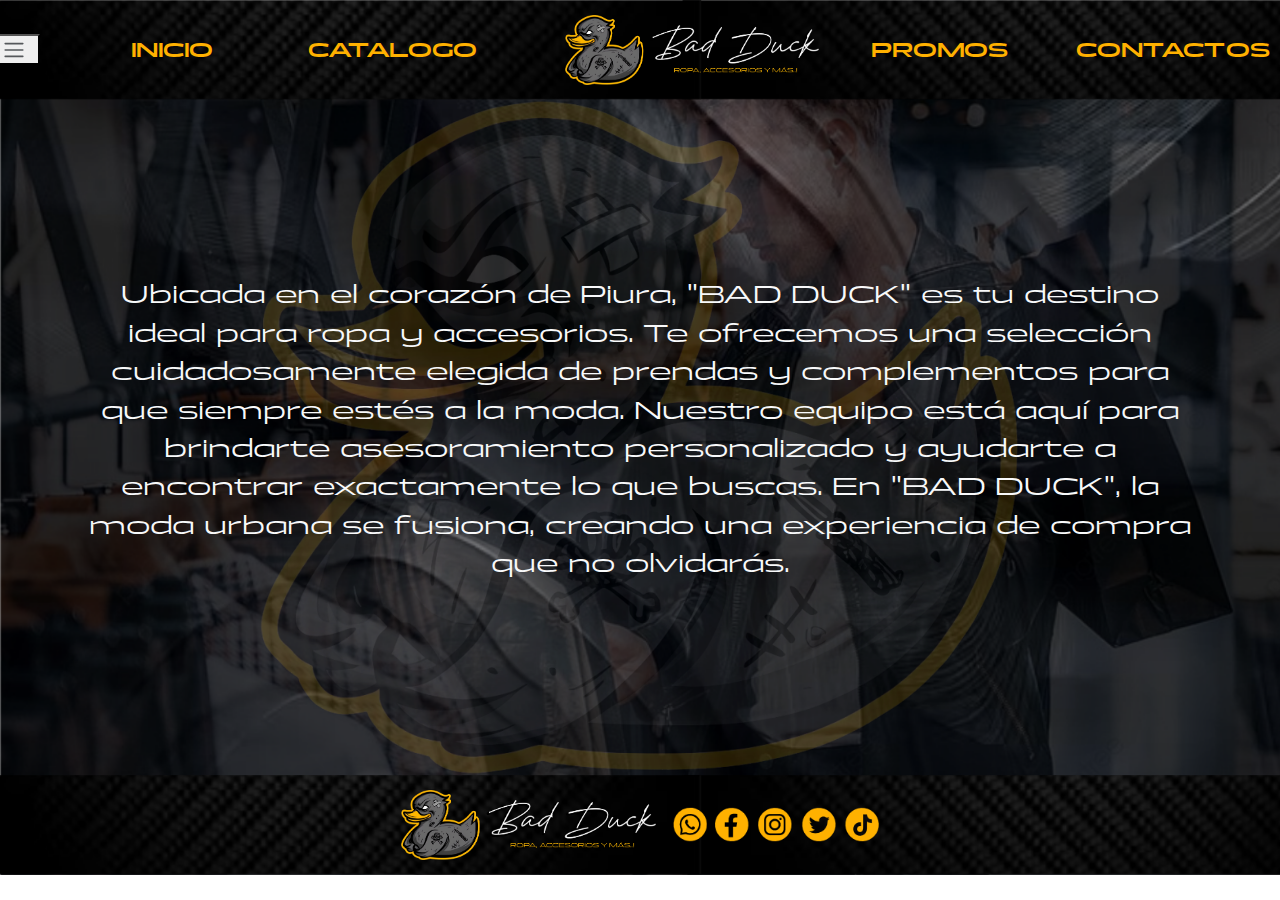
==== index.html @ efbb31c3 "First page" ====
<!DOCTYPE html>
<html lang="en">
<head>
  <meta charset="UTF-8">
  <meta name="viewport" content="width=device-width, initial-scale=1.0">
  <title>Bad Duck</title>
  <link href="https://cdn.jsdelivr.net/npm/bootstrap@5.3.3/dist/css/bootstrap.min.css" 
  rel="stylesheet" integrity="sha384-QWTKZyjpPEjISv5WaRU9OFeRpok6YctnYmDr5pNlyT2bRjXh0JMhjY6hW+ALEwIH" crossorigin="anonymous">
  <link rel="stylesheet" href="/CSS/style.css">
  <script src="https://cdn.jsdelivr.net/npm/bootstrap@5.3.3/dist/js/bootstrap.bundle.min.js" 
  integrity="sha384-YvpcrYf0tY3lHB60NNkmXc5s9fDVZLESaAA55NDzOxhy9GkcIdslK1eN7N6jIeHz" crossorigin="anonymous"></script>
</head>
<body class="background">
  <header class="row header">
    <div class="row d-flex px-0 mx-0 justify-content-around">
      <nav class="row container navbar navbar-expand-lg">
        <button class="navbar-toogler col" type="button" data-bs-toggle="collapse" data-bs-target="#navbarNav" aria-controls="navbarNav" aria-expanded="false" aria-label="Toggle navigation">
          <span class="navbar-toggler-icon"></span>
        </button>

        <div class="collapse navbar-collapse" id="nvbarSupportedContent">
          <a class="navbar-brand col text-center nav-text-header" href="#">Inicio</a>
          <a class="navbar-brand col nav-text-header" href="/catalogo.html">Catalogo</a>
          <a href="/index.html" class="col">
            <img src="/img/LOGO .png" alt="Logo Bad Duck" height="70px">
          </a>
          <a class="navbar-brand col text-center nav-text-header" href="#">Promos</a>
          <a class="navbar-brand col nav-text-header" href="#">Contactos</a>
        </div>
      </nav>
    </div>
  </header>
  <section class="row">
    <div class="container big-logo text-center d-flex align-items-center">
      <p class="text-light px-5 mx-5">Ubicada en el corazón de Piura, "BAD DUCK" es tu destino 
        ideal para ropa y accesorios. Te ofrecemos una selección cuidadosamente elegida de prendas 
        y complementos para que siempre estés a la moda. Nuestro equipo está aquí para brindarte 
        asesoramiento personalizado y ayudarte a encontrar exactamente lo que buscas. En "BAD DUCK", 
        la moda urbana se fusiona, creando una experiencia de compra que no olvidarás.</p>
    </div>
  </section>
  <footer class="row footer card-footer">
    <div class="container d-flex justify-content-center align-items-center">
      <a href="/index.html">
        <img src="/img/LOGO .png" alt="Logo Bad Duck" height="70px" class="me-2">
      </a>
      <a href="https://www.whatsapp.com/?lang=es_LA" target="_blank">
        <img src="/img/ICONOS REDES.png" alt="whatsapp" height="35px" class="ms-2 whatsapp">
      </a>
      <a href="https://www.facebook.com/profile.php?id=61554198024413" target="_blank">
        <img src="/img/ICONOS REDES.png" alt="facebook" height="35px" class="ms-2 facebook">
      </a>
      <a href="https://www.instagram.com" target="_blank">
        <img src="/img/ICONOS REDES.png" alt="instagram" height="35px" class="ms-2 instagram">
      </a>
      <a href="https://x.com" target="_blank">
        <img src="/img/ICONOS REDES.png" alt="x" height="35px" class="ms-2 x">
      </a>
      <a href="https://www.tiktok.com" target="_blank">
        <img src="/img/ICONOS REDES.png" alt="tiktok" height="35px" class="ms-2 tiktok">
      </a>
    </div>
  </footer>
</body>
</html>
---- CSS/style.css ----
:root {
  --title-font: 'Panchang'
}

@font-face {
  font-family: 'Panchang';
  src: url('/Fuentes/Panchang_Complete/Fonts/TTF/Panchang-Variable.ttf');
}

.header {
  background-image: url(/img/header-footer.png);
  position: relative;
  background-size: cover;
  height: 100px;
  border: 0;
  margin-top: -0.5px;
}

.nav-text-header, .nav-text-header:visited {
  font-family: var(--title-font);
  font-weight: 600;
  text-transform: uppercase;
  color: rgb(255, 177, 0);
}

.nav-text-header:hover {
  color: white;
}

.nav-text-header:active {
  color: lightgray;
}

.ham-width {
  width: 25px;
  padding: 0;
  margin-right: 2rem;
}

.background {
  background-image: url(/img/Fondo.png);
  max-height: 100vh;
  overflow: auto;
  position: relative;
  background-size: cover;
  background-repeat: no-repeat;
}

section {
  max-height: 100vh;
  position: relative;
}

.big-logo {
  position: relative;
  align-items: center;
  height: 75dvh;
  padding: 0;
}

.big-logo::before {
  content: "";
  background-image: url(/img/LOGO\ PATO.png);
  background-size: contain;
  background-repeat: no-repeat;
  background-position: center;
  position: absolute;
  top: 0px;
  right: 0px;
  bottom: 0px;
  left: 0px;
  opacity: 0.5;
}

.big-logo p {
  position: relative;
  font-family: var(--title-font);
  font-size: 1.6rem;
}

.footer {
  background-image: url(/img/header-footer.png);
  background-size: cover;
  height: 100px;
  right: 0px;
  bottom: 0px;
  left: 0px;
}

.whatsapp {
  width: 35px;
  object-fit: cover;
  object-position: -0.5%;
}

.facebook {
  width: 35px;
  object-fit: cover;
  object-position: 25%;
}

.instagram {
  width: 35px;
  object-fit: cover;
}

.x {
  width: 35px;
  object-fit: cover;
  object-position: 75%;
}

.tiktok {
  width: 35px;
  object-fit: cover;
  object-position: 100%;
}
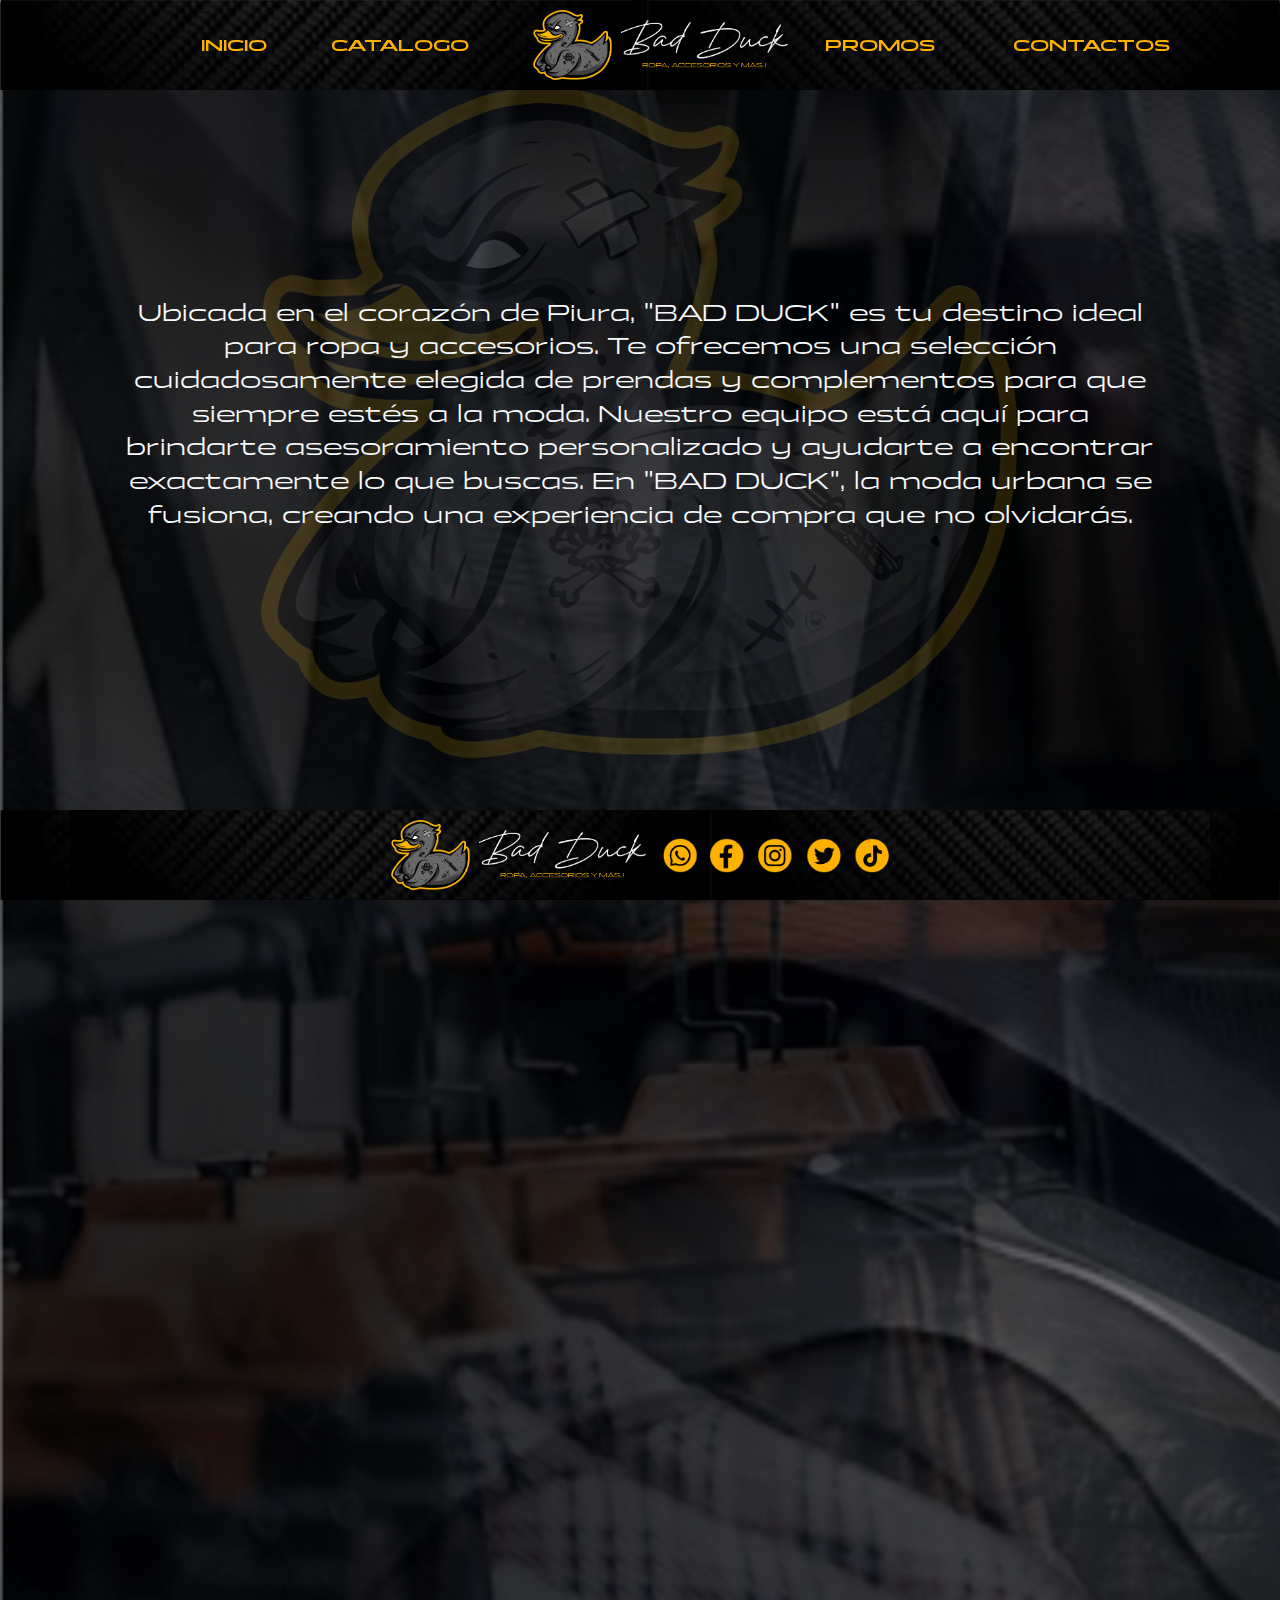
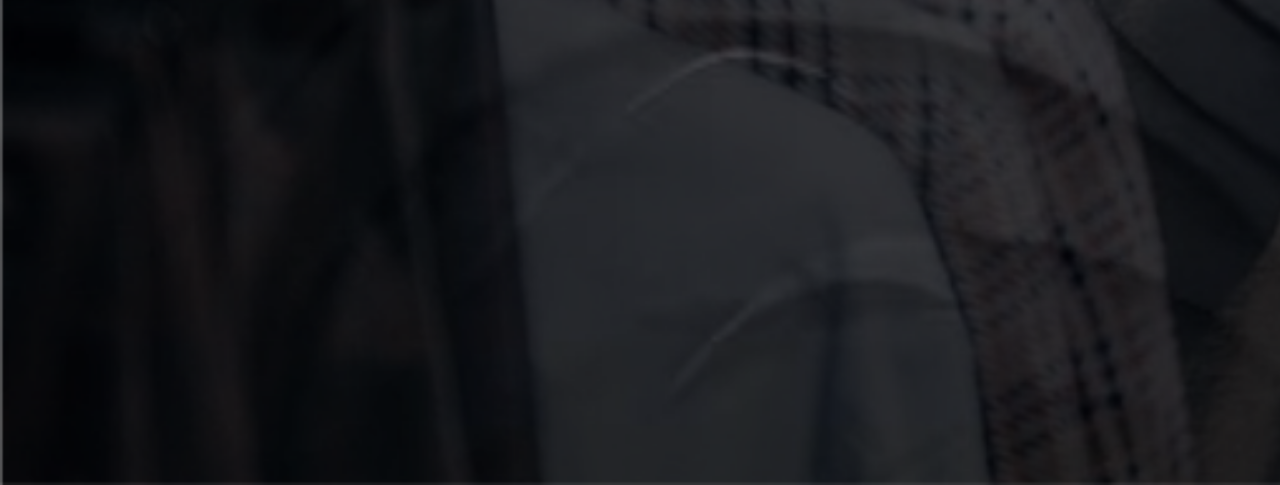
==== commit 85034b23: "Avance final" ====
--- a/index.html
+++ b/index.html
@@ -11,55 +11,67 @@
   integrity="sha384-YvpcrYf0tY3lHB60NNkmXc5s9fDVZLESaAA55NDzOxhy9GkcIdslK1eN7N6jIeHz" crossorigin="anonymous"></script>
 </head>
 <body class="background">
-  <header class="row header">
-    <div class="row d-flex px-0 mx-0 justify-content-around">
-      <nav class="row container navbar navbar-expand-lg">
-        <button class="navbar-toogler col" type="button" data-bs-toggle="collapse" data-bs-target="#navbarNav" aria-controls="navbarNav" aria-expanded="false" aria-label="Toggle navigation">
+  <div class="d-block text-center">
+    <header class="header d-flex z-3">
+      <div class="d-sm-block d-xl-none col-6 logo-md text-center p-sm-2 p-3">
+        <a href="/index.html">
+          <img src="/img/LOGO .png" alt="Logo Bad Duck" height="70px" class="logo-small">
+        </a>
+      </div>
+      <div class="d-block d-xl-none justify-content-end justify-content-md-center col-6 d-grid py-4 navbar navbar-dark px-5">
+        <button class="navbar-toggler col" type="button" data-bs-toggle="collapse" data-bs-target="#navbarNav" aria-controls="navbarNav" aria-expanded="false" aria-label="Toggle navigation">
           <span class="navbar-toggler-icon"></span>
         </button>
-
-        <div class="collapse navbar-collapse" id="nvbarSupportedContent">
-          <a class="navbar-brand col text-center nav-text-header" href="#">Inicio</a>
-          <a class="navbar-brand col nav-text-header" href="/catalogo.html">Catalogo</a>
-          <a href="/index.html" class="col">
-            <img src="/img/LOGO .png" alt="Logo Bad Duck" height="70px">
+      </div>
+      <div class="row d-flex px-0 mx-0">
+        <nav class="container navbar-expand-xl">
+          <div class="collapse navbar-collapse header" id="nvbarSupportedContent">
+            <a class="navbar-brand col text-end nav-text-header" href="index.html">Inicio</a>
+            <a class="navbar-brand col nav-text-header" href="/catalogo.html">Catalogo</a>
+            <a href="/index.html" class="col-2">
+              <img src="/img/LOGO .png" alt="Logo Bad Duck" height="70px">
+            </a>
+            <a class="navbar-brand col nav-text-header" href="/promos.html">Promos</a>
+            <a class="navbar-brand col text-start nav-text-header" href="/contactos.html">Contactos</a>
+          </div>
+        </nav>
+      </div>
+    </header>
+    <section>
+      <div class="container big-logo text-center d-flex align-items-center">
+        <div class="d-flex text-introduction">
+          <p class="text-light mx-5">Ubicada en el corazón de Piura, "BAD DUCK" es tu destino 
+            ideal para ropa y accesorios. Te ofrecemos una selección cuidadosamente elegida de prendas 
+            y complementos para que siempre estés a la moda. Nuestro equipo está aquí para brindarte 
+            asesoramiento personalizado y ayudarte a encontrar exactamente lo que buscas. En "BAD DUCK", 
+            la moda urbana se fusiona, creando una experiencia de compra que no olvidarás.</p>
+        </div>
+      </div>
+    </section>
+    <footer class="footer card-footer">
+      <div class="container d-flex justify-content-center align-items-center footer">
+        <a href="/index.html" class="d-none d-md-block">
+          <img src="/img/LOGO .png" alt="Logo Bad Duck" height="70px" class="me-2">
+        </a>
+        <div>
+          <a href="https://www.whatsapp.com/?lang=es_LA" target="_blank">
+            <img src="/img/ICONOS REDES.png" alt="whatsapp" height="35px" class="ms-2 whatsapp">
           </a>
-          <a class="navbar-brand col text-center nav-text-header" href="#">Promos</a>
-          <a class="navbar-brand col nav-text-header" href="#">Contactos</a>
+          <a href="https://www.facebook.com/profile.php?id=61554198024413" target="_blank">
+            <img src="/img/ICONOS REDES.png" alt="facebook" height="35px" class="ms-2 facebook">
+          </a>
+          <a href="https://www.instagram.com" target="_blank">
+            <img src="/img/ICONOS REDES.png" alt="instagram" height="35px" class="ms-2 instagram">
+          </a>
+          <a href="https://x.com" target="_blank">
+            <img src="/img/ICONOS REDES.png" alt="x" height="35px" class="ms-2 x">
+          </a>
+          <a href="https://www.tiktok.com" target="_blank">
+            <img src="/img/ICONOS REDES.png" alt="tiktok" height="35px" class="ms-2 tiktok">
+          </a>
         </div>
-      </nav>
-    </div>
-  </header>
-  <section class="row">
-    <div class="container big-logo text-center d-flex align-items-center">
-      <p class="text-light px-5 mx-5">Ubicada en el corazón de Piura, "BAD DUCK" es tu destino 
-        ideal para ropa y accesorios. Te ofrecemos una selección cuidadosamente elegida de prendas 
-        y complementos para que siempre estés a la moda. Nuestro equipo está aquí para brindarte 
-        asesoramiento personalizado y ayudarte a encontrar exactamente lo que buscas. En "BAD DUCK", 
-        la moda urbana se fusiona, creando una experiencia de compra que no olvidarás.</p>
-    </div>
-  </section>
-  <footer class="row footer card-footer">
-    <div class="container d-flex justify-content-center align-items-center">
-      <a href="/index.html">
-        <img src="/img/LOGO .png" alt="Logo Bad Duck" height="70px" class="me-2">
-      </a>
-      <a href="https://www.whatsapp.com/?lang=es_LA" target="_blank">
-        <img src="/img/ICONOS REDES.png" alt="whatsapp" height="35px" class="ms-2 whatsapp">
-      </a>
-      <a href="https://www.facebook.com/profile.php?id=61554198024413" target="_blank">
-        <img src="/img/ICONOS REDES.png" alt="facebook" height="35px" class="ms-2 facebook">
-      </a>
-      <a href="https://www.instagram.com" target="_blank">
-        <img src="/img/ICONOS REDES.png" alt="instagram" height="35px" class="ms-2 instagram">
-      </a>
-      <a href="https://x.com" target="_blank">
-        <img src="/img/ICONOS REDES.png" alt="x" height="35px" class="ms-2 x">
-      </a>
-      <a href="https://www.tiktok.com" target="_blank">
-        <img src="/img/ICONOS REDES.png" alt="tiktok" height="35px" class="ms-2 tiktok">
-      </a>
-    </div>
-  </footer>
+      </div>
+    </footer>
+  </div>
 </body>
 </html>--- a/CSS/style.css
+++ b/CSS/style.css
@@ -1,5 +1,6 @@
 :root {
-  --title-font: 'Panchang'
+  --title-font: 'Panchang';
+  --primary-color: rgb(255, 177, 0);
 }
 
 @font-face {
@@ -7,20 +8,41 @@
   src: url('/Fuentes/Panchang_Complete/Fonts/TTF/Panchang-Variable.ttf');
 }
 
+/* Header */
 .header {
   background-image: url(/img/header-footer.png);
-  position: relative;
   background-size: cover;
-  height: 100px;
-  border: 0;
-  margin-top: -0.5px;
-}
-
+  background-repeat: no-repeat;
+  height: 90px;
+  width: 100dvw;
+  position: fixed;
+  top: 0;
+  right: 0;
+  left: 0;
+}
+
+.logo-md {
+  height: 90px;
+}
+
+@media(max-width: 575px) {
+  .logo-small{
+    height: 60px;
+  }
+}
+
+@media(max-width: 375px){
+  .logo-small {
+    height: 50px;
+  }
+}
+
+/* Navbar */
 .nav-text-header, .nav-text-header:visited {
   font-family: var(--title-font);
   font-weight: 600;
   text-transform: uppercase;
-  color: rgb(255, 177, 0);
+  color: var(--primary-color);
 }
 
 .nav-text-header:hover {
@@ -37,13 +59,52 @@
   margin-right: 2rem;
 }
 
+/* Body */
 .background {
   background-image: url(/img/Fondo.png);
-  max-height: 100vh;
-  overflow: auto;
-  position: relative;
   background-size: cover;
-  background-repeat: no-repeat;
+  min-height: 100vh;
+  min-width: 100vw;
+  background-repeat: no-repeat;
+  overflow-x: hidden;
+  top: 0;
+  right: 0;
+  left: 0;
+  bottom: 0;
+  margin-top: 85px;
+}
+
+@media(max-width: 1400px) {
+  .background {
+    height: 125rem;
+    min-width: 100vw;
+    justify-content: end;
+    align-items: center;
+  }
+}
+
+.background-promo {
+  background-image: url(/img/Fondo.png);
+  box-shadow: inset 0px 4px 200px #000000;
+  background-size: cover;
+  min-height: 100vh;
+  min-width: 100vw;
+  background-repeat: no-repeat;
+  overflow-x: hidden;
+  top: 0;
+  right: 0;
+  left: 0;
+  bottom: 0;
+  margin-top: 85px;
+}
+
+@media(max-width: 1400px) {
+  .background-promo {
+    height: 40rem;
+    min-width: 100vw;
+    justify-content: end;
+    align-items: center;
+  }
 }
 
 section {
@@ -56,6 +117,18 @@
   align-items: center;
   height: 75dvh;
   padding: 0;
+}
+
+.container-content {
+  position: relative;
+  align-items: center;
+  height: 75dvh;
+  padding: 0;
+}
+
+h4, h3, h2 {
+  font-family: var(--title-font);
+  color: var(--primary-color);
 }
 
 .big-logo::before {
@@ -75,16 +148,148 @@
 .big-logo p {
   position: relative;
   font-family: var(--title-font);
-  font-size: 1.6rem;
-}
-
+}
+
+/* Imagen */
+.text-introduction {
+  font-size: 1.4rem;
+}
+
+.image-size {
+  height: 400px;
+}
+
+@media(max-width:1610px){
+  .image-size {
+    height: 350px;
+  }
+}
+
+/* Imagen Polo */
+.imagen-polo-cube {
+  height: 250px;
+  width: 350px;
+  box-shadow: 0px 0px 5px 0.5px var(--primary-color);
+}
+
+@media (max-width: 1400px) {
+  .imagen-polo-cube {
+    height: 250px;
+    width: 350px;
+  }
+}
+
+.imagen-polo-tall {
+  height: 500px;
+  box-shadow: 0px 0px 5px 0.5px var(--primary-color);
+}
+
+@media (max-width: 1400px) {
+  .imagen-polo-tall {
+    height: 250px;
+    width: 350px;
+    object-fit: cover;
+  }
+}
+
+section div img:hover {
+  transform: scale(1.04);
+  transition: 0.3s;
+}
+
+/* Promociones */
+
+.img-marcas {
+  max-width: 609px;
+}
+
+@media (max-width: 400px) {
+  .img-marcas {
+    max-width: 300px;
+  }
+}
+
+.model-promo {
+  max-height: 610px;
+}
+
+@media (max-width: 400px) {
+  .model-promo {
+    max-height: 300px;
+    margin-top: 5rem;
+  }
+}
+
+/* Text Main */
+@media (max-width: 745px) {
+  .text-introduction {
+    font-size: 1rem;
+  }
+}
+
+@media (max-width: 375px) {
+  .text-introduction {
+    font-size: 0.90rem;
+  }
+}
+
+@media (max-width: 300px) {
+  .text-introduction {
+    font-size: 0.7rem;
+  }
+}
+
+/* form */
+.container-form {
+  margin-top: 140px;
+}
+
+.form-label-badduck {
+  font-family: var(--title-font);
+  color: var(--primary-color);
+  font-weight: 500;
+}
+
+.input-badduck {
+  opacity: 0.4;
+  font-family: var(--title-font);
+  color: white;
+}
+
+.textarea-badduck {
+  border-radius: 15px;
+  height: 150px;
+  opacity: 0.4;
+  font-family: var(--title-font);
+  color: white;
+}
+
+.button-badduck {
+  background-color: var(--primary-color);
+  color: white;
+  font-family: var(--title-font);
+  border-radius: 20px;
+  font-weight: 500;
+  font-size: 1.3rem;
+  width: 200px;
+  height: 40px;
+}
+
+/* Footer */
 .footer {
   background-image: url(/img/header-footer.png);
   background-size: cover;
-  height: 100px;
-  right: 0px;
-  bottom: 0px;
-  left: 0px;
+  background-repeat: no-repeat;
+  height: 90px;
+  width: 100dvw;
+  position: fixed;
+  bottom: 0;
+  left: 0;
+  right: 0;
+}
+
+a {
+  text-decoration: none;
 }
 
 .whatsapp {
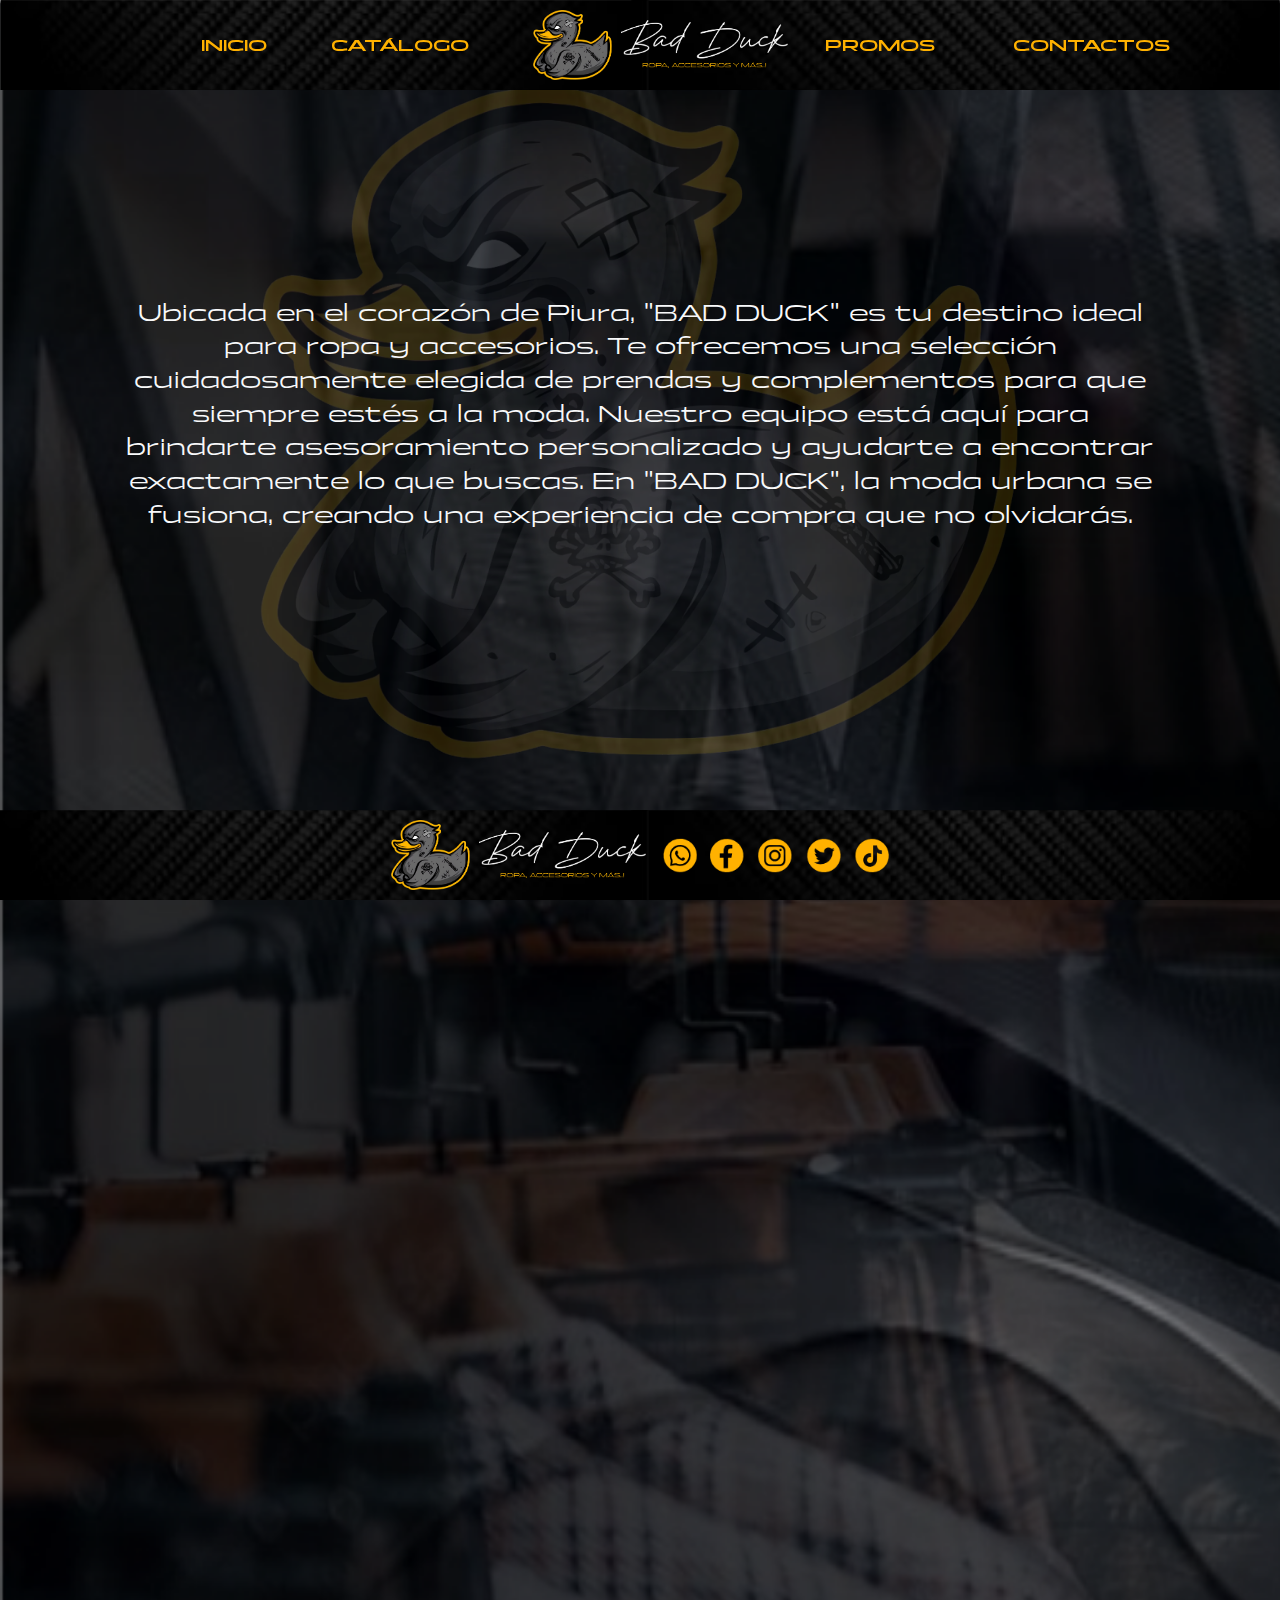
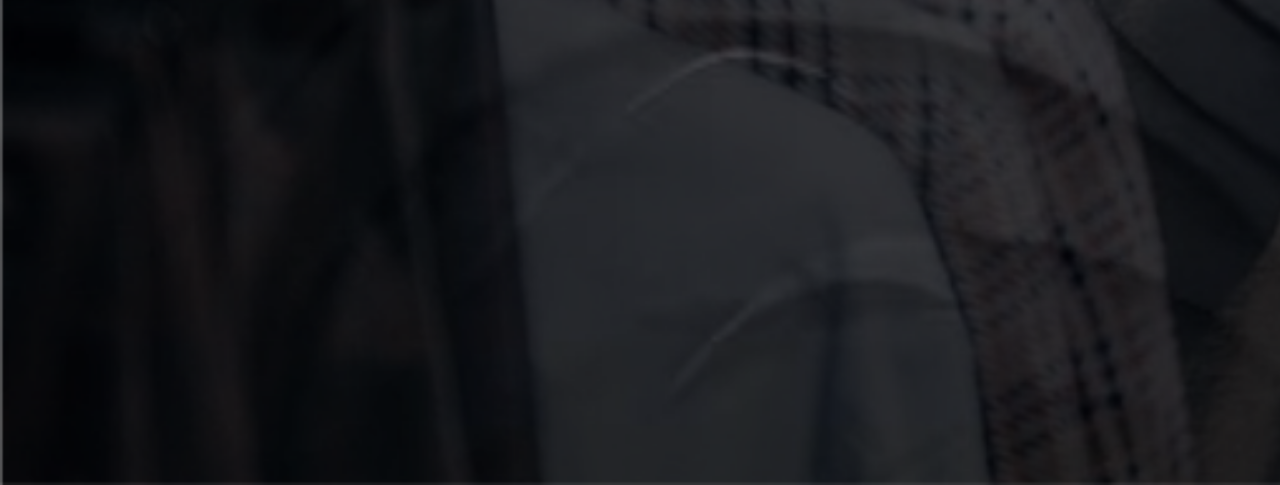
==== commit a50378cd: "arreglos gramaticales, footer y alineado polos" ====
--- a/index.html
+++ b/index.html
@@ -27,7 +27,7 @@
         <nav class="container navbar-expand-xl">
           <div class="collapse navbar-collapse header" id="nvbarSupportedContent">
             <a class="navbar-brand col text-end nav-text-header" href="index.html">Inicio</a>
-            <a class="navbar-brand col nav-text-header" href="/catalogo.html">Catalogo</a>
+            <a class="navbar-brand col nav-text-header" href="/catalogo.html">Catálogo</a>
             <a href="/index.html" class="col-2">
               <img src="/img/LOGO .png" alt="Logo Bad Duck" height="70px">
             </a>
@@ -48,8 +48,8 @@
         </div>
       </div>
     </section>
-    <footer class="footer card-footer">
-      <div class="container d-flex justify-content-center align-items-center footer">
+    <footer class="row footer card-footer">
+      <div class="container d-flex justify-content-center align-items-center">
         <a href="/index.html" class="d-none d-md-block">
           <img src="/img/LOGO .png" alt="Logo Bad Duck" height="70px" class="me-2">
         </a>
--- a/CSS/style.css
+++ b/CSS/style.css
@@ -169,10 +169,16 @@
 .imagen-polo-cube {
   height: 250px;
   width: 350px;
-  box-shadow: 0px 0px 5px 0.5px var(--primary-color);
-}
-
-@media (max-width: 1400px) {
+}
+
+@media (max-width: 1700px) {
+  .imagen-polo-cube {
+    height: 188px;
+    width: 288px;
+  }
+}
+
+@media (max-width: 1399px) {
   .imagen-polo-cube {
     height: 250px;
     width: 350px;
@@ -181,10 +187,15 @@
 
 .imagen-polo-tall {
   height: 500px;
-  box-shadow: 0px 0px 5px 0.5px var(--primary-color);
-}
-
-@media (max-width: 1400px) {
+}
+
+@media (max-width: 1700px) {
+  .imagen-polo-tall {
+    height: 380px;
+  }
+}
+
+@media (max-width: 1399px) {
   .imagen-polo-tall {
     height: 250px;
     width: 350px;
@@ -281,7 +292,7 @@
   background-size: cover;
   background-repeat: no-repeat;
   height: 90px;
-  width: 100dvw;
+  min-width: 100dvw;
   position: fixed;
   bottom: 0;
   left: 0;
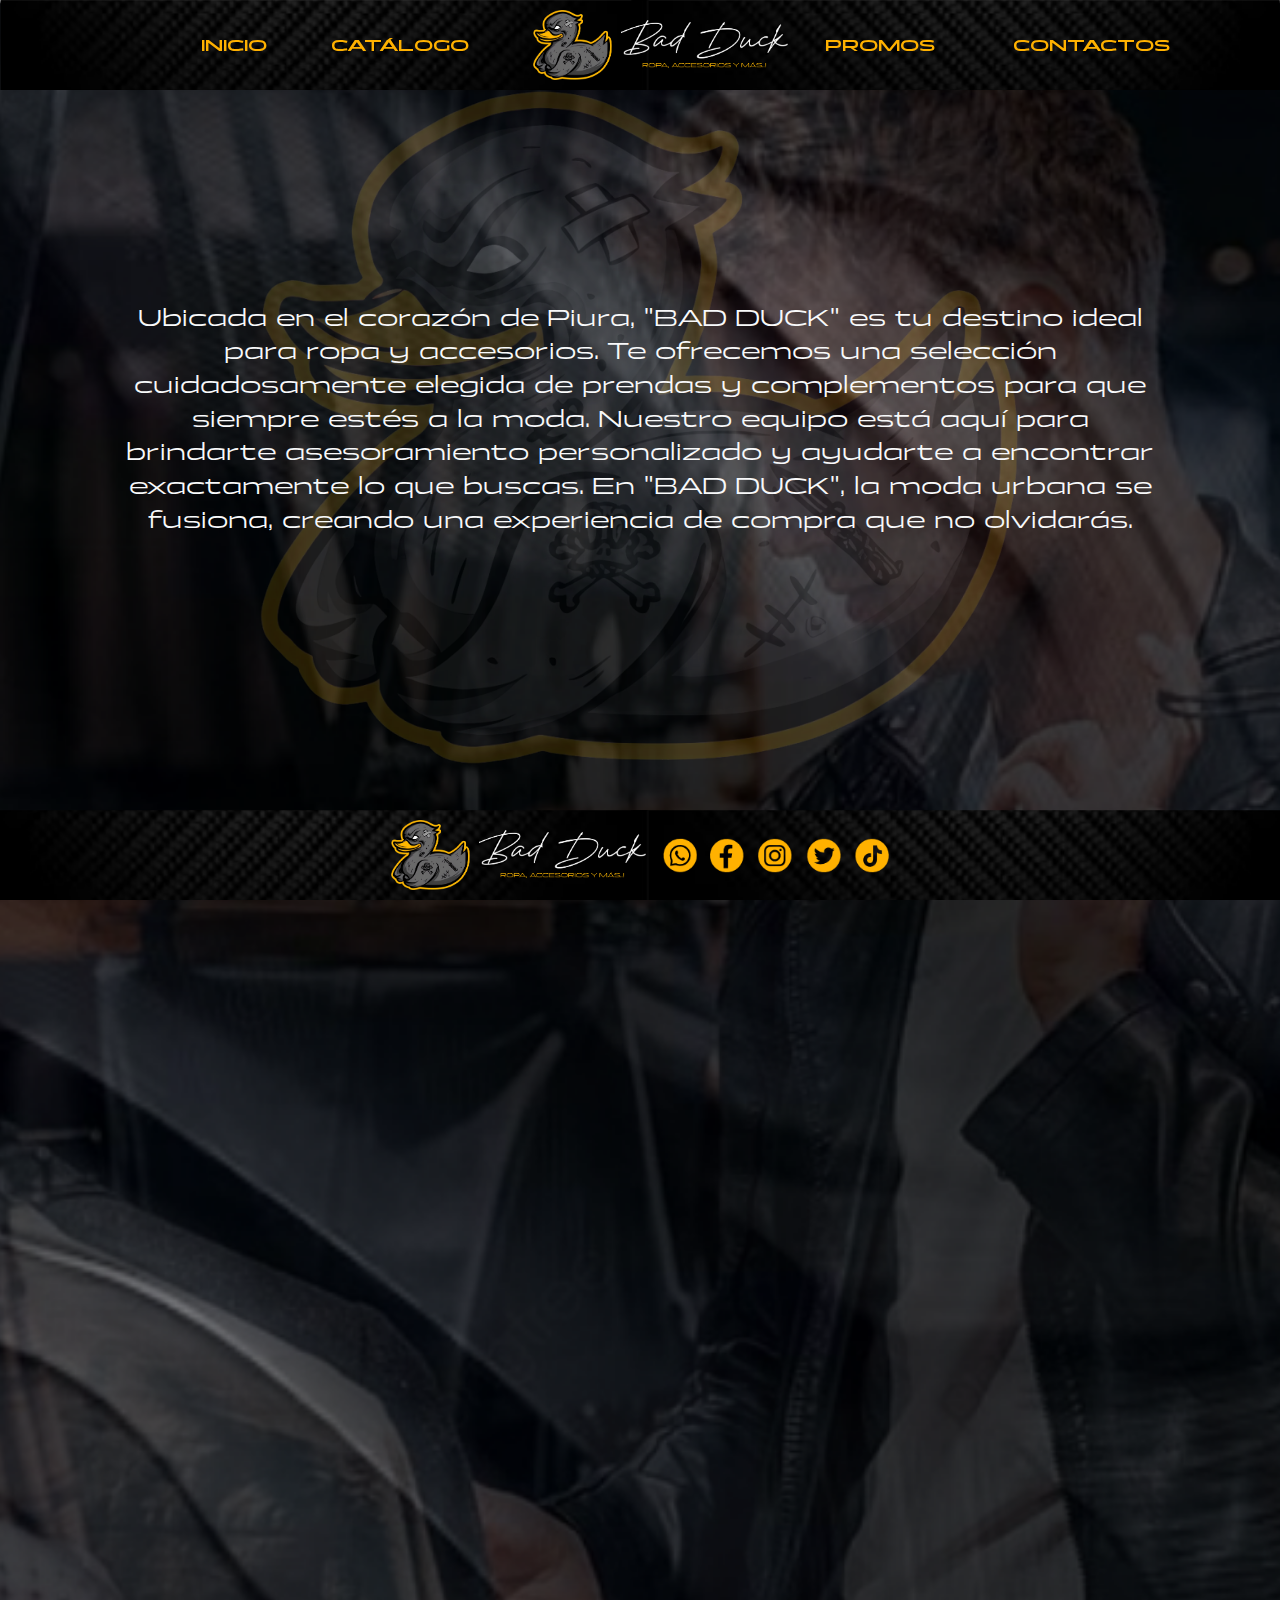
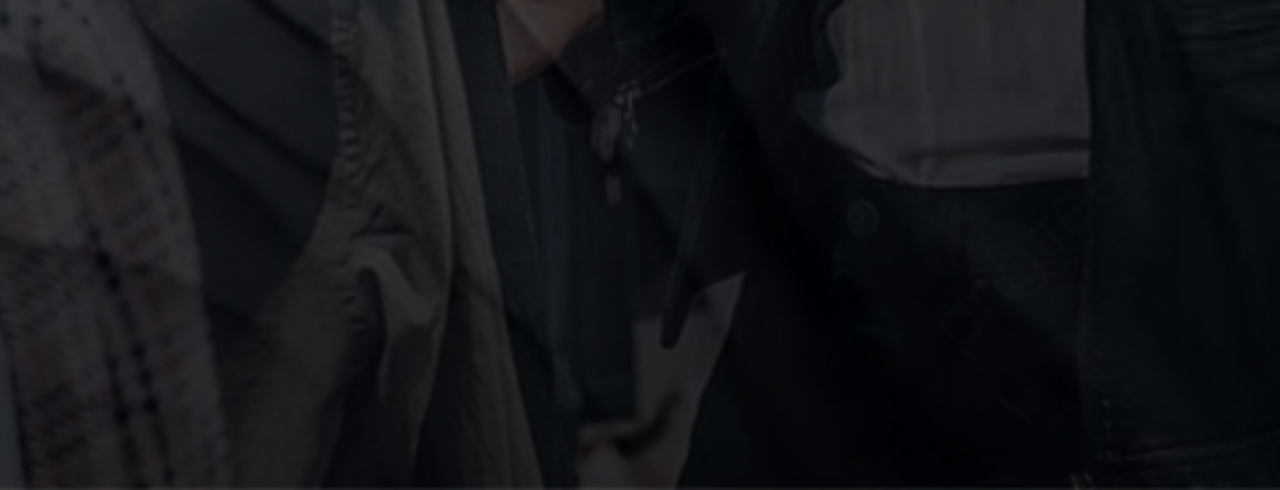
==== commit a03b7f7c: "Arreglos detalles de diseño" ====
--- a/index.html
+++ b/index.html
@@ -7,15 +7,14 @@
   <link href="https://cdn.jsdelivr.net/npm/bootstrap@5.3.3/dist/css/bootstrap.min.css" 
   rel="stylesheet" integrity="sha384-QWTKZyjpPEjISv5WaRU9OFeRpok6YctnYmDr5pNlyT2bRjXh0JMhjY6hW+ALEwIH" crossorigin="anonymous">
   <link rel="stylesheet" href="/CSS/style.css">
-  <script src="https://cdn.jsdelivr.net/npm/bootstrap@5.3.3/dist/js/bootstrap.bundle.min.js" 
-  integrity="sha384-YvpcrYf0tY3lHB60NNkmXc5s9fDVZLESaAA55NDzOxhy9GkcIdslK1eN7N6jIeHz" crossorigin="anonymous"></script>
 </head>
-<body class="background">
+<body class="background" style="overflow: hidden;">
   <div class="d-block text-center">
+    <!-- Header con navbar -->
     <header class="header d-flex z-3">
       <div class="d-sm-block d-xl-none col-6 logo-md text-center p-sm-2 p-3">
         <a href="/index.html">
-          <img src="/img/LOGO .png" alt="Logo Bad Duck" height="70px" class="logo-small">
+          <img src="/img/LOGO.png" alt="Logo Bad Duck" height="70px" class="logo-small">
         </a>
       </div>
       <div class="d-block d-xl-none justify-content-end justify-content-md-center col-6 d-grid py-4 navbar navbar-dark px-5">
@@ -23,20 +22,31 @@
           <span class="navbar-toggler-icon"></span>
         </button>
       </div>
-      <div class="row d-flex px-0 mx-0">
-        <nav class="container navbar-expand-xl">
-          <div class="collapse navbar-collapse header" id="nvbarSupportedContent">
-            <a class="navbar-brand col text-end nav-text-header" href="index.html">Inicio</a>
-            <a class="navbar-brand col nav-text-header" href="/catalogo.html">Catálogo</a>
-            <a href="/index.html" class="col-2">
-              <img src="/img/LOGO .png" alt="Logo Bad Duck" height="70px">
-            </a>
-            <a class="navbar-brand col nav-text-header" href="/promos.html">Promos</a>
-            <a class="navbar-brand col text-start nav-text-header" href="/contactos.html">Contactos</a>
-          </div>
+      <!-- Navbar con menu desplegable en pantalla pequeña -->
+        <nav class="container navbar-expand-xl px-0">
+          <ul class="collapse navbar-collapse header text-center px-0 mx-0" id="navbarNav">
+            <li class="navbar-brand col text-center text-xl-end my-2 my-xl-0">
+              <a class="text-end nav-text-header" href="index.html">Inicio</a>
+            </li>
+            <li class="navbar-brand col my-2 my-xl-0">
+              <a class="nav-text-header" href="/catalogo.html">Catálogo</a>
+            </li>
+            <!-- Este logo desaparece cuando la pantalla se hace mas pequeña -->
+            <li class="col-2 d-none d-xl-block">
+              <a href="/index.html">
+                <img src="/img/LOGO.png" alt="Logo Bad Duck" height="70px">
+              </a>
+            </li>
+            <li class="navbar-brand col my-2 my-xl-0">
+              <a class="nav-text-header" href="/promos.html">Promos</a>
+            </li>
+            <li class="navbar-brand col text-center text-xl-start my-2 my-xl-0">
+              <a class="nav-text-header" href="/contactos.html">Contactos</a>
+            </li>
+          </ul>
         </nav>
-      </div>
     </header>
+    <!-- Contenido de la pagina -->
     <section>
       <div class="container big-logo text-center d-flex align-items-center">
         <div class="d-flex text-introduction">
@@ -48,30 +58,33 @@
         </div>
       </div>
     </section>
+    <!-- Footer -->
     <footer class="row footer card-footer">
       <div class="container d-flex justify-content-center align-items-center">
         <a href="/index.html" class="d-none d-md-block">
-          <img src="/img/LOGO .png" alt="Logo Bad Duck" height="70px" class="me-2">
+          <img src="/img/LOGO.png" alt="Logo Bad Duck" height="70px" class="me-2">
         </a>
         <div>
           <a href="https://www.whatsapp.com/?lang=es_LA" target="_blank">
-            <img src="/img/ICONOS REDES.png" alt="whatsapp" height="35px" class="ms-2 whatsapp">
+            <img src="/img/ICONOS-REDES.png" alt="whatsapp" height="35px" class="ms-2 whatsapp">
           </a>
           <a href="https://www.facebook.com/profile.php?id=61554198024413" target="_blank">
-            <img src="/img/ICONOS REDES.png" alt="facebook" height="35px" class="ms-2 facebook">
+            <img src="/img/ICONOS-REDES.png" alt="facebook" height="35px" class="ms-2 facebook">
           </a>
           <a href="https://www.instagram.com" target="_blank">
-            <img src="/img/ICONOS REDES.png" alt="instagram" height="35px" class="ms-2 instagram">
+            <img src="/img/ICONOS-REDES.png" alt="instagram" height="35px" class="ms-2 instagram">
           </a>
           <a href="https://x.com" target="_blank">
-            <img src="/img/ICONOS REDES.png" alt="x" height="35px" class="ms-2 x">
+            <img src="/img/ICONOS-REDES.png" alt="x" height="35px" class="ms-2 x">
           </a>
           <a href="https://www.tiktok.com" target="_blank">
-            <img src="/img/ICONOS REDES.png" alt="tiktok" height="35px" class="ms-2 tiktok">
+            <img src="/img/ICONOS-REDES.png" alt="tiktok" height="35px" class="ms-2 tiktok">
           </a>
         </div>
       </div>
     </footer>
   </div>
+  <script src="https://cdn.jsdelivr.net/npm/bootstrap@5.3.3/dist/js/bootstrap.bundle.min.js" 
+  integrity="sha384-YvpcrYf0tY3lHB60NNkmXc5s9fDVZLESaAA55NDzOxhy9GkcIdslK1eN7N6jIeHz" crossorigin="anonymous"></script>
 </body>
 </html>--- a/CSS/style.css
+++ b/CSS/style.css
@@ -1,11 +1,27 @@
-:root {
-  --title-font: 'Panchang';
-  --primary-color: rgb(255, 177, 0);
-}
-
+/* Import */
 @font-face {
   font-family: 'Panchang';
   src: url('/Fuentes/Panchang_Complete/Fonts/TTF/Panchang-Variable.ttf');
+}
+
+/* Reset */
+html {
+  margin: 0;
+  padding: 0;
+  border: 0;
+  font-size: 100%;
+}
+
+/* Variables */
+:root {
+  --title-font: 'Panchang';
+  --primary-color: #FFB100;
+  --white: #ffffff;
+  --form-letter: rgba();
+  --form-placeholder-letter: rgba(256,256,256,0.5);
+  --background-form: rgba(256,256,256,0.4);
+  --black: #000000;
+  --text-active-header: #D3D3D3;
 }
 
 /* Header */
@@ -38,6 +54,33 @@
 }
 
 /* Navbar */
+#navbarNav {
+  margin-top: 0px;
+}
+
+@media(max-width: 1199px){
+  #navbarNav {
+    width: 35%;
+    left: 58%;
+    height: 145px;
+    margin-top: 89px;
+    background-image: none;
+    background-color: var(--black);
+    margin-bottom: 0;
+  }
+}
+
+@media(max-width: 767px){
+  #navbarNav {
+    width: 100%;
+    left: 0;
+  }
+}
+
+li {
+  list-style: none;
+}
+
 .nav-text-header, .nav-text-header:visited {
   font-family: var(--title-font);
   font-weight: 600;
@@ -46,11 +89,11 @@
 }
 
 .nav-text-header:hover {
-  color: white;
+  color: var(--white);
 }
 
 .nav-text-header:active {
-  color: lightgray;
+  color: var(--text-active-header);
 }
 
 .ham-width {
@@ -63,15 +106,12 @@
 .background {
   background-image: url(/img/Fondo.png);
   background-size: cover;
-  min-height: 100vh;
+  min-height:80vh;
   min-width: 100vw;
   background-repeat: no-repeat;
   overflow-x: hidden;
   top: 0;
-  right: 0;
-  left: 0;
-  bottom: 0;
-  margin-top: 85px;
+  margin-top: 90px;
 }
 
 @media(max-width: 1400px) {
@@ -80,30 +120,7 @@
     min-width: 100vw;
     justify-content: end;
     align-items: center;
-  }
-}
-
-.background-promo {
-  background-image: url(/img/Fondo.png);
-  box-shadow: inset 0px 4px 200px #000000;
-  background-size: cover;
-  min-height: 100vh;
-  min-width: 100vw;
-  background-repeat: no-repeat;
-  overflow-x: hidden;
-  top: 0;
-  right: 0;
-  left: 0;
-  bottom: 0;
-  margin-top: 85px;
-}
-
-@media(max-width: 1400px) {
-  .background-promo {
-    height: 40rem;
-    min-width: 100vw;
-    justify-content: end;
-    align-items: center;
+    background-position: center;
   }
 }
 
@@ -150,11 +167,30 @@
   font-family: var(--title-font);
 }
 
-/* Imagen */
+/* Texto pagina index */
 .text-introduction {
   font-size: 1.4rem;
 }
 
+@media (max-width: 745px) {
+  .text-introduction {
+    font-size: 1rem;
+  }
+}
+
+@media (max-width: 375px) {
+  .text-introduction {
+    font-size: 0.90rem;
+  }
+}
+
+@media (max-width: 300px) {
+  .text-introduction {
+    font-size: 0.7rem;
+  }
+}
+
+/* Pagina catalogo */
 .image-size {
   height: 400px;
 }
@@ -165,7 +201,7 @@
   }
 }
 
-/* Imagen Polo */
+/* Imagenes Polos */
 .imagen-polo-cube {
   height: 250px;
   width: 350px;
@@ -208,10 +244,35 @@
   transition: 0.3s;
 }
 
-/* Promociones */
+/* Pagina promociones */
+.background-promo {
+  background-image: url(/img/Fondo.png);
+  background-size: cover;
+  min-width: 100vw;
+  background-repeat: no-repeat;
+  overflow-x: hidden;
+  top: 0;
+  margin-top: 90px;
+}
+
+@media(max-width: 1400px) {
+  .background-promo {
+    height: 70rem;
+    min-width: 100vw;
+    justify-content: end;
+    align-items: center;
+    overflow: auto;
+  }
+}
 
 .img-marcas {
   max-width: 609px;
+}
+
+@media (max-width: 600px) {
+  .img-marcas {
+    max-width: 500px;
+  }
 }
 
 @media (max-width: 400px) {
@@ -220,37 +281,29 @@
   }
 }
 
+/* Imagen modelo */
+.model-promo-big {
+  mask-image: linear-gradient(rgb(0,0,0) 60%, transparent);
+  margin-top: 3rem;
+  bottom: 0;
+}
+
 .model-promo {
+  mask-image: linear-gradient(rgb(0,0,0) 60%, transparent);
   max-height: 610px;
+  bottom: 0;
 }
 
 @media (max-width: 400px) {
   .model-promo {
+    mask-image: linear-gradient(rgb(0,0,0) 60%, transparent);
     max-height: 300px;
-    margin-top: 5rem;
-  }
-}
-
-/* Text Main */
-@media (max-width: 745px) {
-  .text-introduction {
-    font-size: 1rem;
-  }
-}
-
-@media (max-width: 375px) {
-  .text-introduction {
-    font-size: 0.90rem;
-  }
-}
-
-@media (max-width: 300px) {
-  .text-introduction {
-    font-size: 0.7rem;
-  }
-}
-
-/* form */
+    bottom: 0;
+  }
+}
+
+/* Pagina contactanos */
+/* Form */
 .container-form {
   margin-top: 140px;
 }
@@ -262,22 +315,34 @@
 }
 
 .input-badduck {
-  opacity: 0.4;
-  font-family: var(--title-font);
-  color: white;
+  font-family: var(--title-font);
+  color: var(--white);
+  background-color: var(--background-form);
+}
+
+.input-badduck::placeholder {
+  font-family: var(--title-font);
+  color: var(--form-placeholder-letter);
+}
+
+.input-badduck:focus{
+  background-color: var(--black);
+  color: var(--white);
+}
+
+.input-badduck:active {
+  font-family: var(--title-font);
+  color: var(--white);
+  background-color: var(--black);
 }
 
 .textarea-badduck {
   border-radius: 15px;
   height: 150px;
-  opacity: 0.4;
-  font-family: var(--title-font);
-  color: white;
 }
 
 .button-badduck {
   background-color: var(--primary-color);
-  color: white;
   font-family: var(--title-font);
   border-radius: 20px;
   font-weight: 500;
